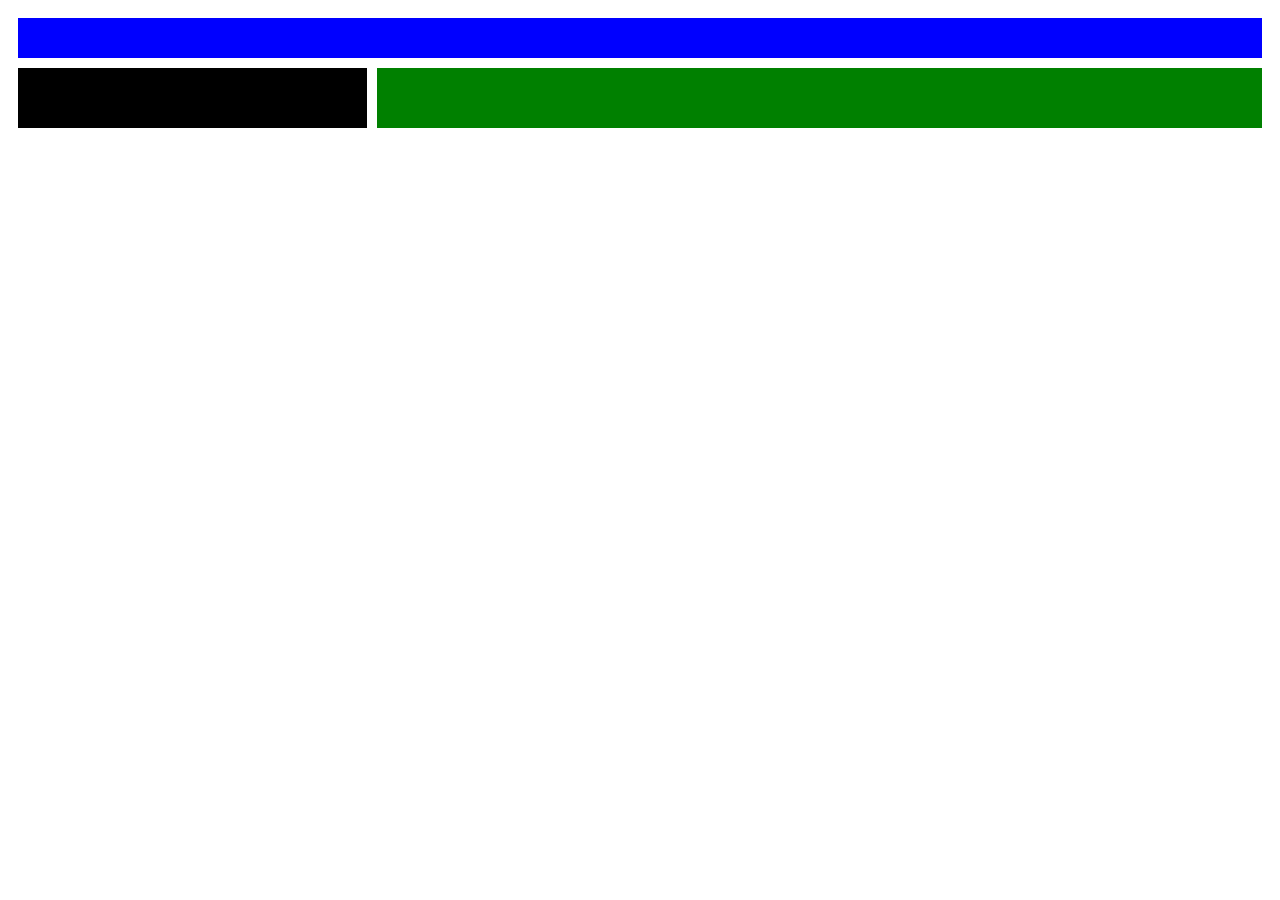
==== index.html @ debfe33a "Set up layout for HTML and CSS" ====
<!DOCTYPE HTML>
<html>
    <head>
        <title>BugMe Issue Tracker</title>
         <link rel="stylesheet" type="text/css" href="style.css" />
    </head>
    <body>
       <div class="grid-container">
           <div class="header"></div> <!-- Header -->
           <div class="menu"></div> <!-- Menu -->
           <div class="body"></div> <!-- Body. -->
       </div> 
    </body>
</html>
---- style.css ----
.header {
	grid-area: header;
	display: flex;
	flex-direction: column;
	line-height: 0.1;
	color: white;
	text-align: center;
	background-color: blue;
	padding: 20px;
}

.menu {
	grid-area: menu;
	background-color: black;
	line-height: 2;
	padding: 30px;
}

.body {
	grid-area: main;
	background-color: green;
}

.grid-container {
	display: grid;
	grid-template-areas: 'header header header header ' 'menu main main main ';
	grid-gap: 10px;
	padding: 10px;
}
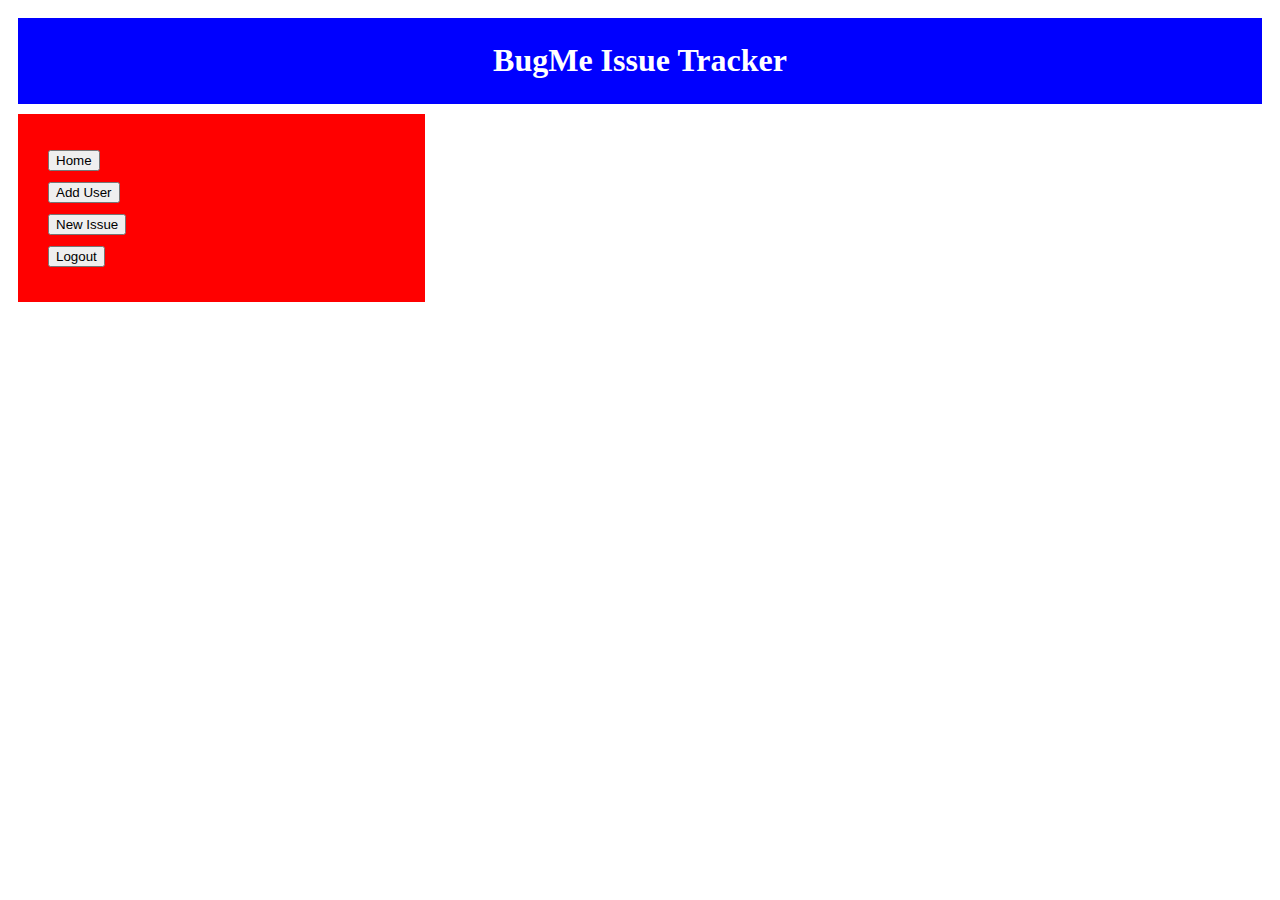
==== commit dacc1558: "Login Modal Completed" ====
--- a/index.html
+++ b/index.html
@@ -5,10 +5,35 @@
          <link rel="stylesheet" type="text/css" href="style.css" />
     </head>
     <body>
+    <div id="myModal" class="modal">
+
+  <!-- Modal content -->
+  <div class="modal-content">
+  Username:<br>
+  <input id="usernameField" type="text" name="username" >
+  <br>
+  Password:<br>
+  <input id= "passwordField" type="text" name="password" >
+  <br><br>
+  <input id="loginButton" type="submit" value="Submit">
+  </div>
+
+</div>
        <div class="grid-container">
-           <div class="header"></div> <!-- Header -->
-           <div class="menu"></div> <!-- Menu -->
-           <div class="body"></div> <!-- Body. -->
+           <div class="header">
+               <h1>BugMe Issue Tracker</h1>
+           </div> <!-- Header -->
+           <div class="menu">
+                <button id="home" type="button">Home</button>
+                <br>
+                <button id="addUser"  type="button">Add User</button> 
+                <br>
+                <button id="addIssue"  type="button">New Issue</button> 
+                <br>
+                <button id="logout"  type="button">Logout</button> 
+           </div> <!-- Menu -->
+           <div id="body" class="body"></div> <!-- Body. -->
        </div> 
     </body>
+      <script src="app.js"></script> 
 </html>--- a/style.css
+++ b/style.css
@@ -11,14 +11,14 @@
 
 .menu {
 	grid-area: menu;
-	background-color: black;
+	background-color: red;
 	line-height: 2;
 	padding: 30px;
 }
 
 .body {
 	grid-area: main;
-	background-color: green;
+	
 }
 
 .grid-container {
@@ -26,4 +26,41 @@
 	grid-template-areas: 'header header header header ' 'menu main main main ';
 	grid-gap: 10px;
 	padding: 10px;
+}
+
+.modal {
+  display: none; /* Hidden by default */
+  position: fixed; /* Stay in place */
+  z-index: 1; /* Sit on top */
+  padding-top: 100px; /* Location of the box */
+  left: 0;
+  top: 0;
+  width: 100%; /* Full width */
+  height: 100%; /* Full height */
+  overflow: auto; /* Enable scroll if needed */
+  background-color: rgb(0,0,0); /* Fallback color */
+  background-color: rgba(0,0,0,0.4); /* Black w/ opacity */
+}
+
+.modal-content {
+  background-color: #fefefe;
+  margin: auto;
+  padding: 20px;
+  border: 1px solid #888;
+  width: 80%;
+}
+
+/* The Close Button */
+.close {
+  color: #aaaaaa;
+  float: right;
+  font-size: 28px;
+  font-weight: bold;
+}
+
+.close:hover,
+.close:focus {
+  color: #000;
+  text-decoration: none;
+  cursor: pointer;
 }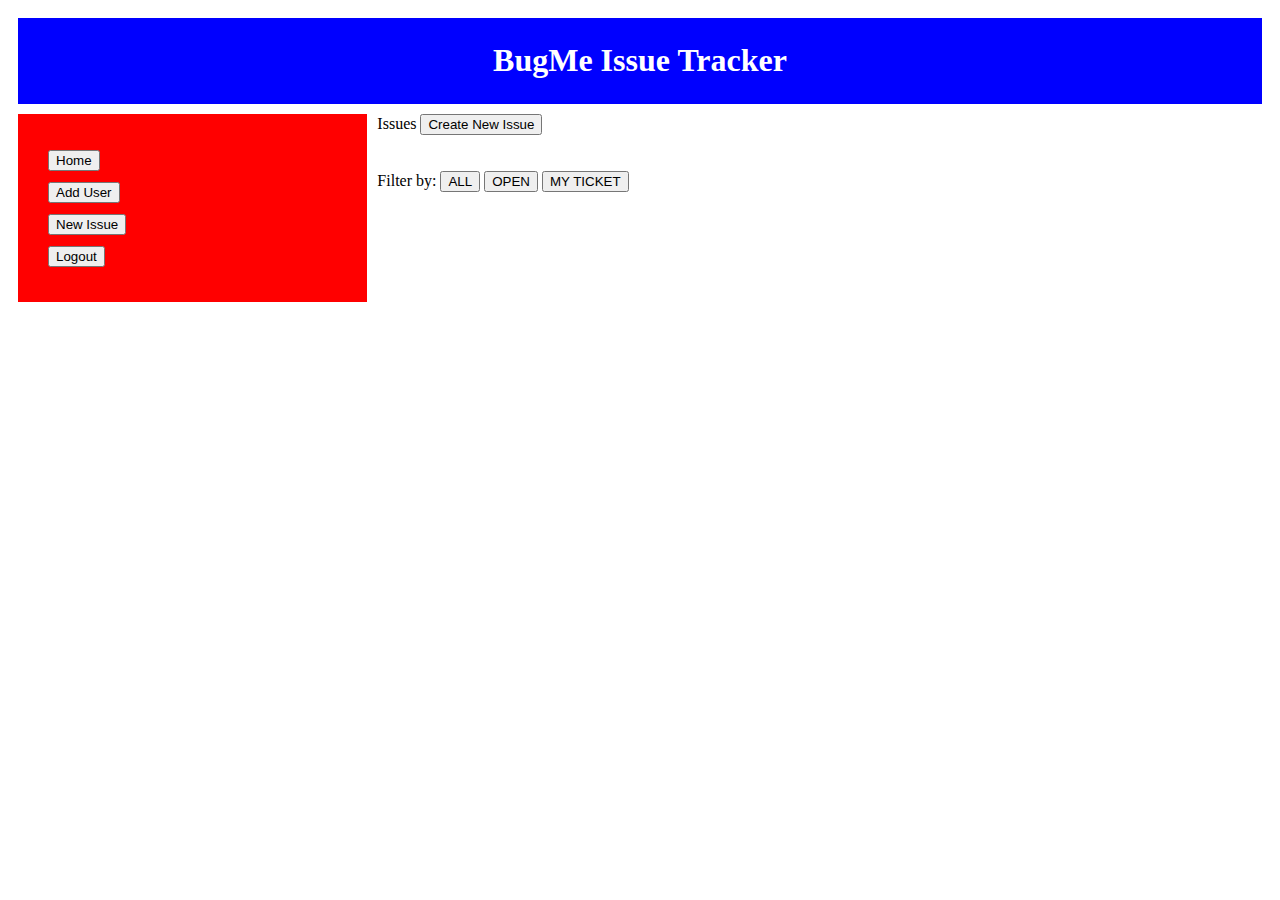
==== commit 3c411585: "Started Home Dashboard" ====
--- a/index.html
+++ b/index.html
@@ -32,7 +32,59 @@
                 <br>
                 <button id="logout"  type="button">Logout</button> 
            </div> <!-- Menu -->
-           <div id="body" class="body"></div> <!-- Body. -->
+           <div id="body" class="body">
+               <div id="homeDiv" >
+                   Issues
+                   <input id="createIssueBtn" type="submit" value="Create New Issue">
+                   <br>
+                   <br>
+                   <br>
+                   Filter by: <input id="allBtn" type="submit" value="ALL"> 
+                   <input id="openBtn" type="submit" value="OPEN">
+                   <input id="myTicketBtn" type="submit" value="MY TICKET">
+                   <div id="issueTable"></div>
+               </div>
+               
+               <div id="addUserDiv">
+                     <h1>New User</h1>
+                     First name:<br>
+                     <input id="addUserFirstName" type="text" name="firstname">
+                     <br>
+                     Last name:<br>
+                     <input id="addUserLastName" type="text" name="lastname">
+                     <br>
+                     Password:<br>
+                     <input id="addUserPassword" type="text" name="password">                     
+                     <br>
+                     Email:<br>
+                     <input id="addUserEmail" type="text" name="email">
+                     <br>
+                     <br>
+                     <input id="addUserSubmit" type="submit" value="Submit">
+               
+               </div>
+               
+               <div id="addIssueDiv">
+                     <h1>New Issue</h1>
+                     Title:<br>
+                     <input id="addIssueTitle" type="text" name="title">
+                     <br>
+                     Description:<br>
+                     <input id="addIssueDescription" type="text" name="description">
+                     <br>
+                     Assigned to:<br>
+                     <input id="addIssueAssignedTo" type="text" name="assignedto">                     
+                     <br>
+                     Type:<br>
+                     <input id="addIssueType" type="text" name="type">                     
+                     <br>                     
+                     Priority:<br>
+                     <input id="addIssuePriority" type="text" name="priority">
+                     <br>
+                     <br>
+                     <input id="addIssueSubmit" type="submit" value="Submit">
+               </div>
+           </div> <!-- Body. -->
        </div> 
     </body>
       <script src="app.js"></script> 
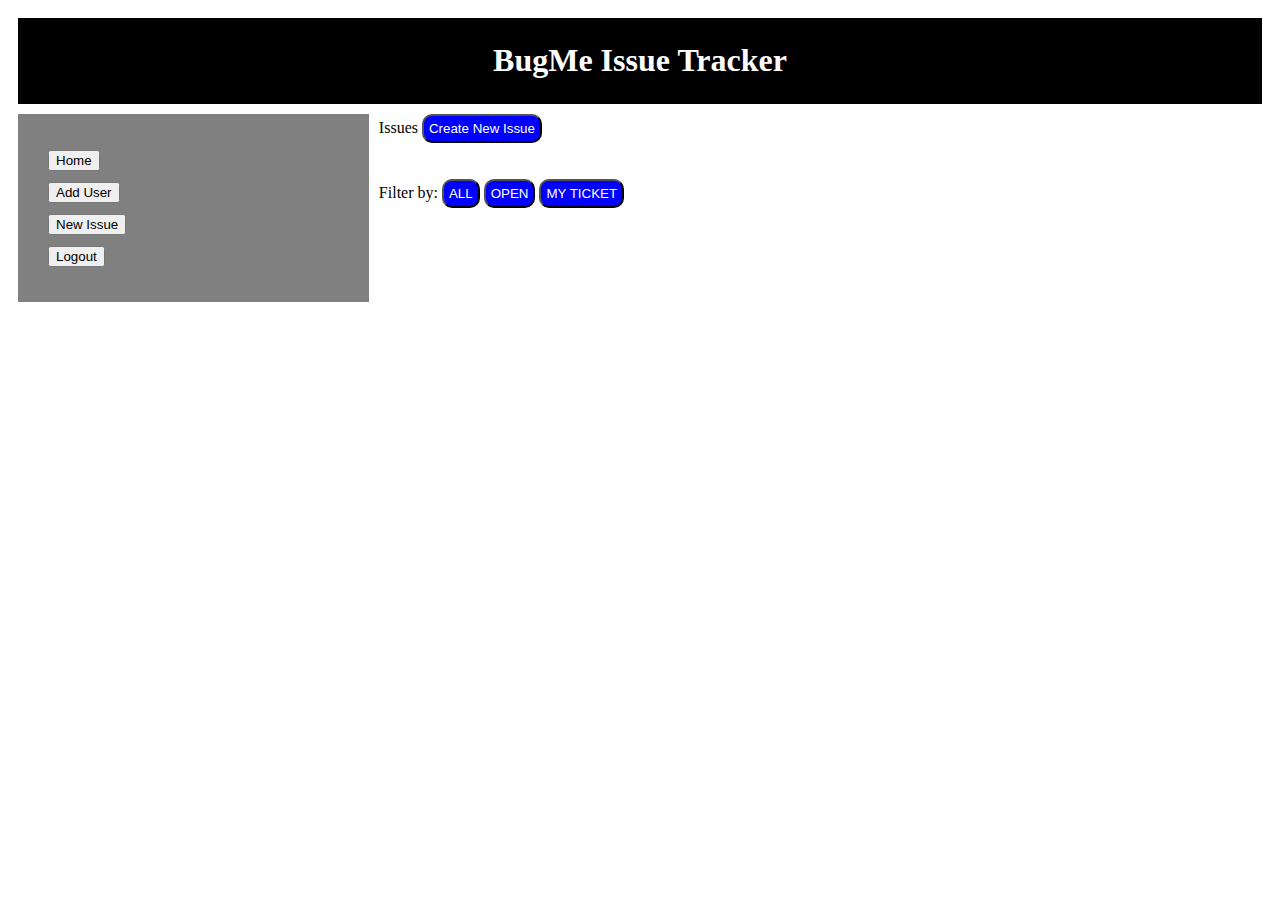
==== commit e299f5e9: "Started editting CSS" ====
--- a/index.html
+++ b/index.html
@@ -1,28 +1,36 @@
 <!DOCTYPE HTML>
 <html>
+    
     <head>
+        
         <title>BugMe Issue Tracker</title>
+        
          <link rel="stylesheet" type="text/css" href="style.css" />
+         
     </head>
+    
     <body>
+        
     <div id="myModal" class="modal">
 
-  <!-- Modal content -->
   <div class="modal-content">
   Username:<br>
-  <input id="usernameField" type="text" name="username" >
+  <input id="usernameField" type="text" name="username" required>
   <br>
   Password:<br>
-  <input id= "passwordField" type="text" name="password" >
+  <input id= "passwordField" type="password" name="password" required>
   <br><br>
-  <input id="loginButton" type="submit" value="Submit">
+  <input id="loginButton" type="submit" value="Submit" >
   </div>
 
 </div>
+
        <div class="grid-container">
+           
            <div class="header">
                <h1>BugMe Issue Tracker</h1>
-           </div> <!-- Header -->
+           </div>
+           
            <div class="menu">
                 <button id="home" type="button">Home</button>
                 <br>
@@ -31,8 +39,10 @@
                 <button id="addIssue"  type="button">New Issue</button> 
                 <br>
                 <button id="logout"  type="button">Logout</button> 
-           </div> <!-- Menu -->
+           </div> 
+           
            <div id="body" class="body">
+               
                <div id="homeDiv" >
                    Issues
                    <input id="createIssueBtn" type="submit" value="Create New Issue">
@@ -48,16 +58,16 @@
                <div id="addUserDiv">
                      <h1>New User</h1>
                      First name:<br>
-                     <input id="addUserFirstName" type="text" name="firstname">
+                     <input id="addUserFirstName" type="text" name="firstname" >
                      <br>
                      Last name:<br>
-                     <input id="addUserLastName" type="text" name="lastname">
+                     <input id="addUserLastName" type="text" name="lastname" >
                      <br>
                      Password:<br>
-                     <input id="addUserPassword" type="text" name="password">                     
+                     <input id="addUserPassword" type="password" name="password" >                     
                      <br>
                      Email:<br>
-                     <input id="addUserEmail" type="text" name="email">
+                     <input id="addUserEmail" type="text" name="email" >
                      <br>
                      <br>
                      <input id="addUserSubmit" type="submit" value="Submit">
@@ -84,8 +94,13 @@
                      <br>
                      <input id="addIssueSubmit" type="submit" value="Submit">
                </div>
-           </div> <!-- Body. -->
+               
+           </div>
+           
        </div> 
+       
     </body>
+    
       <script src="app.js"></script> 
+      
 </html>--- a/style.css
+++ b/style.css
@@ -5,13 +5,13 @@
 	line-height: 0.1;
 	color: white;
 	text-align: center;
-	background-color: blue;
+	background-color: black;
 	padding: 20px;
 }
 
 .menu {
 	grid-area: menu;
-	background-color: red;
+	background-color: gray;
 	line-height: 2;
 	padding: 30px;
 }
@@ -50,17 +50,32 @@
   width: 80%;
 }
 
-/* The Close Button */
-.close {
-  color: #aaaaaa;
-  float: right;
-  font-size: 28px;
-  font-weight: bold;
+table {
+  font-family: "Trebuchet MS", Arial, Helvetica, sans-serif;
+  border-collapse: collapse;
+  width: 100%;
 }
 
-.close:hover,
-.close:focus {
-  color: #000;
-  text-decoration: none;
-  cursor: pointer;
+td, th {
+  border: 1px solid #ddd;
+  padding: 8px;
+}
+
+th {
+  padding-top: 12px;
+  padding-bottom: 12px;
+  text-align: left;
+  background-color: white;
+  color: black;
+}
+
+input[type="submit"]{
+  border-radius: 10px;
+  background: blue;
+  padding: 5px;
+  color: white;
+}
+
+button[type="button"]{
+
 }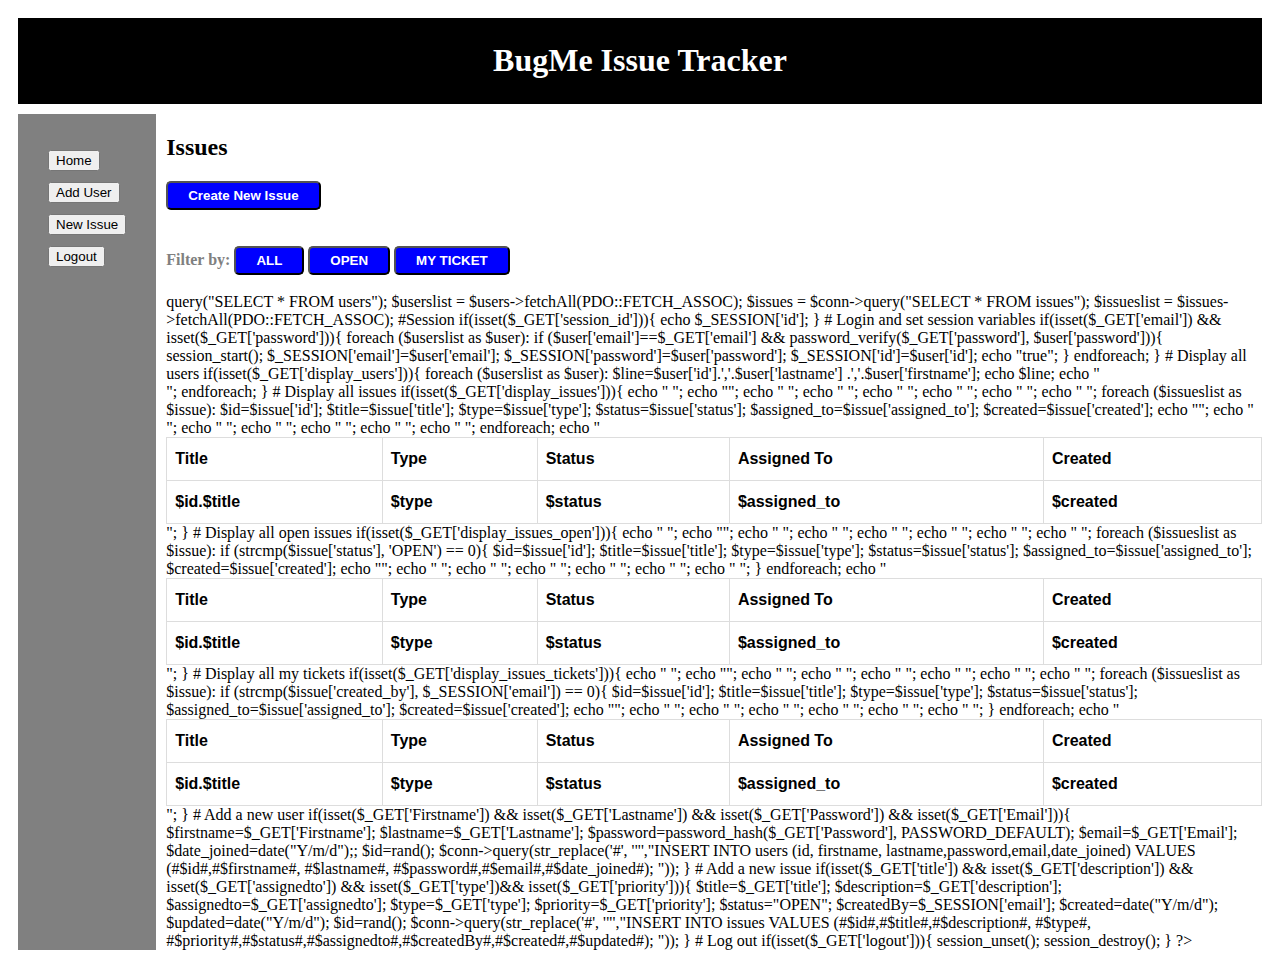
==== commit 09031f6c: "CSS Editting" ====
--- a/index.html
+++ b/index.html
@@ -44,30 +44,37 @@
            <div id="body" class="body">
                
                <div id="homeDiv" >
-                   Issues
+                   <h2>Issues</h2>
                    <input id="createIssueBtn" type="submit" value="Create New Issue">
                    <br>
                    <br>
                    <br>
-                   Filter by: <input id="allBtn" type="submit" value="ALL"> 
+                   <strong> Filter by:</strong> <input id="allBtn" type="submit" value="ALL"> 
                    <input id="openBtn" type="submit" value="OPEN">
                    <input id="myTicketBtn" type="submit" value="MY TICKET">
+                   <br>
+                   <br>
                    <div id="issueTable"></div>
+                   
                </div>
                
                <div id="addUserDiv">
                      <h1>New User</h1>
-                     First name:<br>
+                     <strong>First name:</strong><br>
                      <input id="addUserFirstName" type="text" name="firstname" >
                      <br>
-                     Last name:<br>
+                     <br>
+                     <strong>Last name:</strong><br>
                      <input id="addUserLastName" type="text" name="lastname" >
                      <br>
-                     Password:<br>
+                     <br>
+                     <strong>Password:</strong><br>
                      <input id="addUserPassword" type="password" name="password" >                     
                      <br>
-                     Email:<br>
+                     <br>
+                     <strong>Email:</strong><br>
                      <input id="addUserEmail" type="text" name="email" >
+                     <br>
                      <br>
                      <br>
                      <input id="addUserSubmit" type="submit" value="Submit">
@@ -76,20 +83,35 @@
                
                <div id="addIssueDiv">
                      <h1>New Issue</h1>
-                     Title:<br>
+                     <strong>Title:</strong><br>
                      <input id="addIssueTitle" type="text" name="title">
                      <br>
-                     Description:<br>
+                     <br>
+                     <strong>Description:</strong><br>
                      <input id="addIssueDescription" type="text" name="description">
                      <br>
-                     Assigned to:<br>
-                     <input id="addIssueAssignedTo" type="text" name="assignedto">                     
                      <br>
-                     Type:<br>
-                     <input id="addIssueType" type="text" name="type">                     
-                     <br>                     
-                     Priority:<br>
-                     <input id="addIssuePriority" type="text" name="priority">
+                     <strong>Assigned to:</strong><br>
+                     <select id="addIssueAssignedTo">
+                         <option value="cdsoftwaresja@gmail.com">Carl Duncan</option>
+                     </select>                     
+                     <br>
+                     <br>
+                     <strong>Type:</strong><br>
+                     <select id="addIssueType">
+                        <option value="Bug">Bug</option>
+                        <option value="Error">Error</option>
+                        <option value="Query">Query</option>
+                     </select>
+                     <br>
+                     <br>
+                     <strong>Priority:</strong><br>
+                     <select id="addIssuePriority">
+                        <option value="LOW">Low</option>
+                        <option value="MEDIUM">Medium</option>
+                        <option value="HIGH">High</option>
+                     </select>
+                     <br>
                      <br>
                      <br>
                      <input id="addIssueSubmit" type="submit" value="Submit">
--- a/style.css
+++ b/style.css
@@ -70,12 +70,21 @@
 }
 
 input[type="submit"]{
-  border-radius: 10px;
+  font-weight: bold;
+  border-radius: 5px;
   background: blue;
-  padding: 5px;
+  padding: 5px 20px;
   color: white;
 }
 
 button[type="button"]{
 
+}
+
+input[type="text"],input[type="password"]{
+  border-radius: 2px;
+}
+
+strong{
+  color:gray;
 }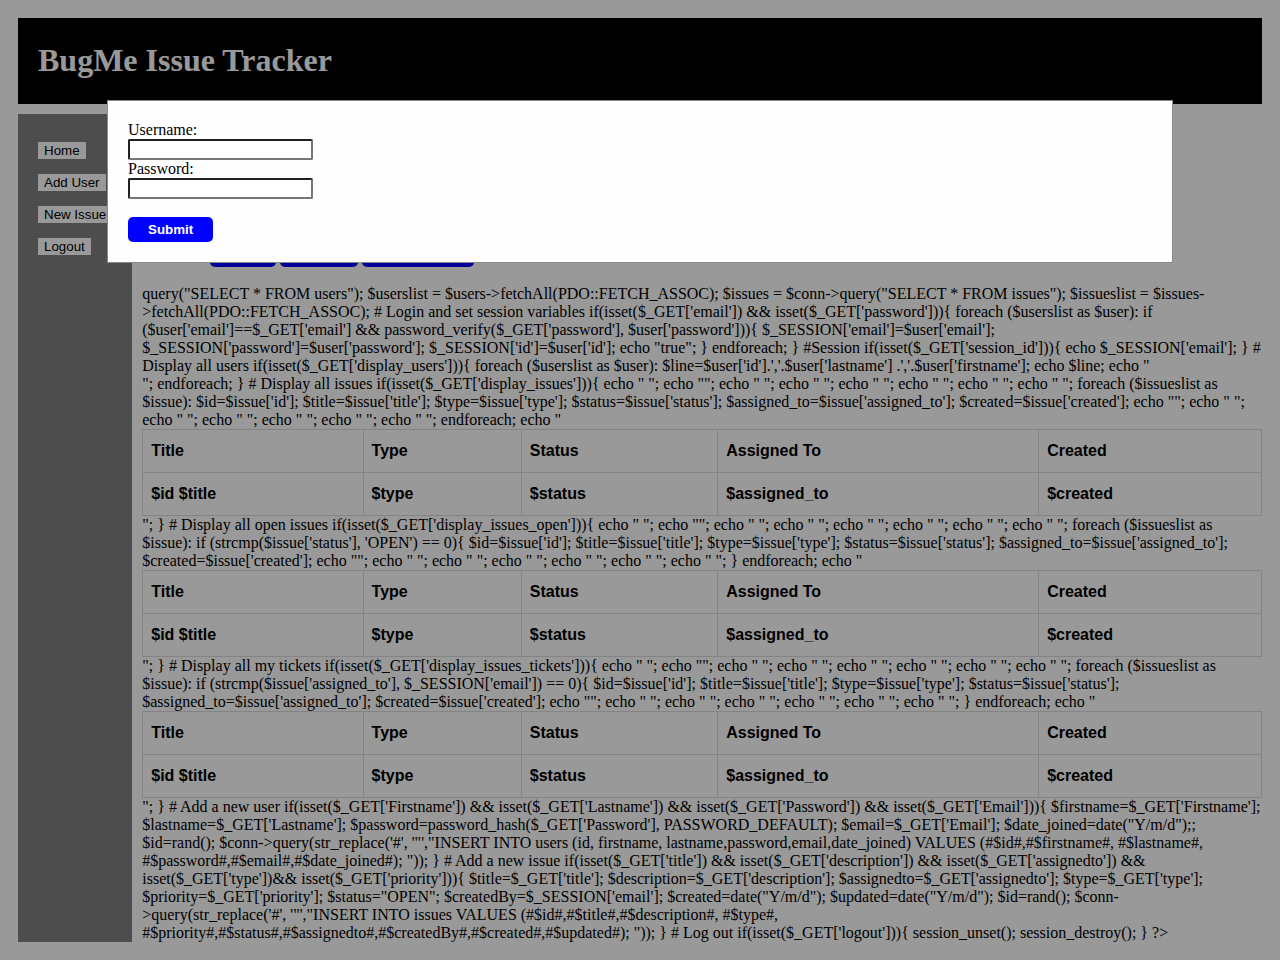
==== commit 5030a1d7: "PHP Sessions Issue Fixed" ====
--- a/index.html
+++ b/index.html
@@ -42,6 +42,8 @@
            </div> 
            
            <div id="body" class="body">
+               
+               <div id="emailID"></div>
                
                <div id="homeDiv" >
                    <h2>Issues</h2>
--- a/style.css
+++ b/style.css
@@ -4,7 +4,7 @@
 	flex-direction: column;
 	line-height: 0.1;
 	color: white;
-	text-align: center;
+	text-align: left;
 	background-color: black;
 	padding: 20px;
 }
@@ -13,7 +13,7 @@
 	grid-area: menu;
 	background-color: gray;
 	line-height: 2;
-	padding: 30px;
+	padding: 20px;
 }
 
 .body {
@@ -75,14 +75,20 @@
   background: blue;
   padding: 5px 20px;
   color: white;
+  outline: none;
+  border:none;
 }
 
 button[type="button"]{
-
+    background-color: white;
+    outline: none;
+    border:none;
 }
 
 input[type="text"],input[type="password"]{
   border-radius: 2px;
+  
+
 }
 
 strong{
